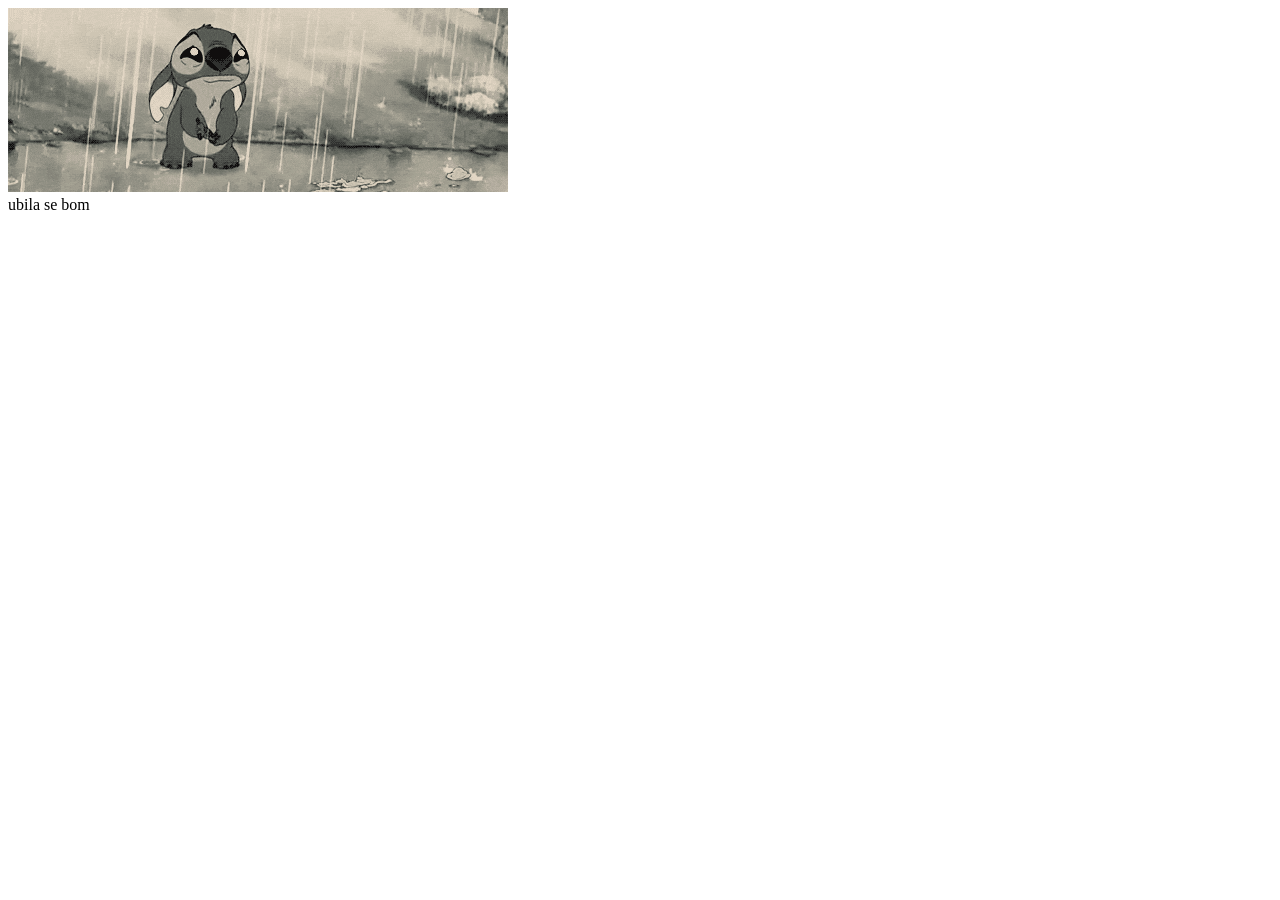
==== no.html @ 84e7591b "Add files via upload" ====
<!DOCTYPE html>
<html lang="en">
<head>
  <meta charset="UTF-8">
  <title>no</title>
  <link rel="stylesheet" href="style.css">
</head>

<body class="no-page">
<img src="rain.gif" class="bg-gif1" alt="">

  
  <audio autoplay loop>
    <source src="fixyou.flac" type="audio/mpeg">
  </audio>

  <div id="sad-text">ubila se bom</div>

  <script>
    const text = document.getElementById("sad-text");

    document.addEventListener("mousemove", (e) => {
      text.style.left = e.pageX + "px";
      text.style.top = e.pageY + "px";
    });
  </script>

</body>
</html>
---- style.css ----
.icon-btn {
  display: inline-block;
  text-decoration: none; /* removes the dash */
  padding: 10px;
}
.icon-btn:hover img {
  transform: scale(1.1);
}

.icon-btn img {
  transition: transform 0.2s ease;
}
#no-btn {
  position: absolute;
}
.icon-btn {
  text-decoration: none;

.icon-btn img {
  transition: transform 0.2s ease;
}

.icon-btn:hover img {
  transform: scale(1.1);
}

#yes-btn img {
  transition: transform 0.2s ease;
}

#yes-btn:hover img {
  transform: scale(1.1);
}
body {
  font-family: arial;sans-serif;
}
.bg-gif {
  position: fixed;
  top: 0;
  left: 0;
  width: 100%;
  height: 100%;
  object-fit: cover;
  z-index: -1;
}
.bg-gif1 {
  position: fixed;
  top: 0;
  left: 0;
  width: 100%;
  height: 100%;
  object-fit: cover;
  z-index: -1;
}


#sad-text {
  position: absolute;
  font-size: 30px;
  color: white;
  font-family: Arial, sans-serif;
  pointer-events: none;
}
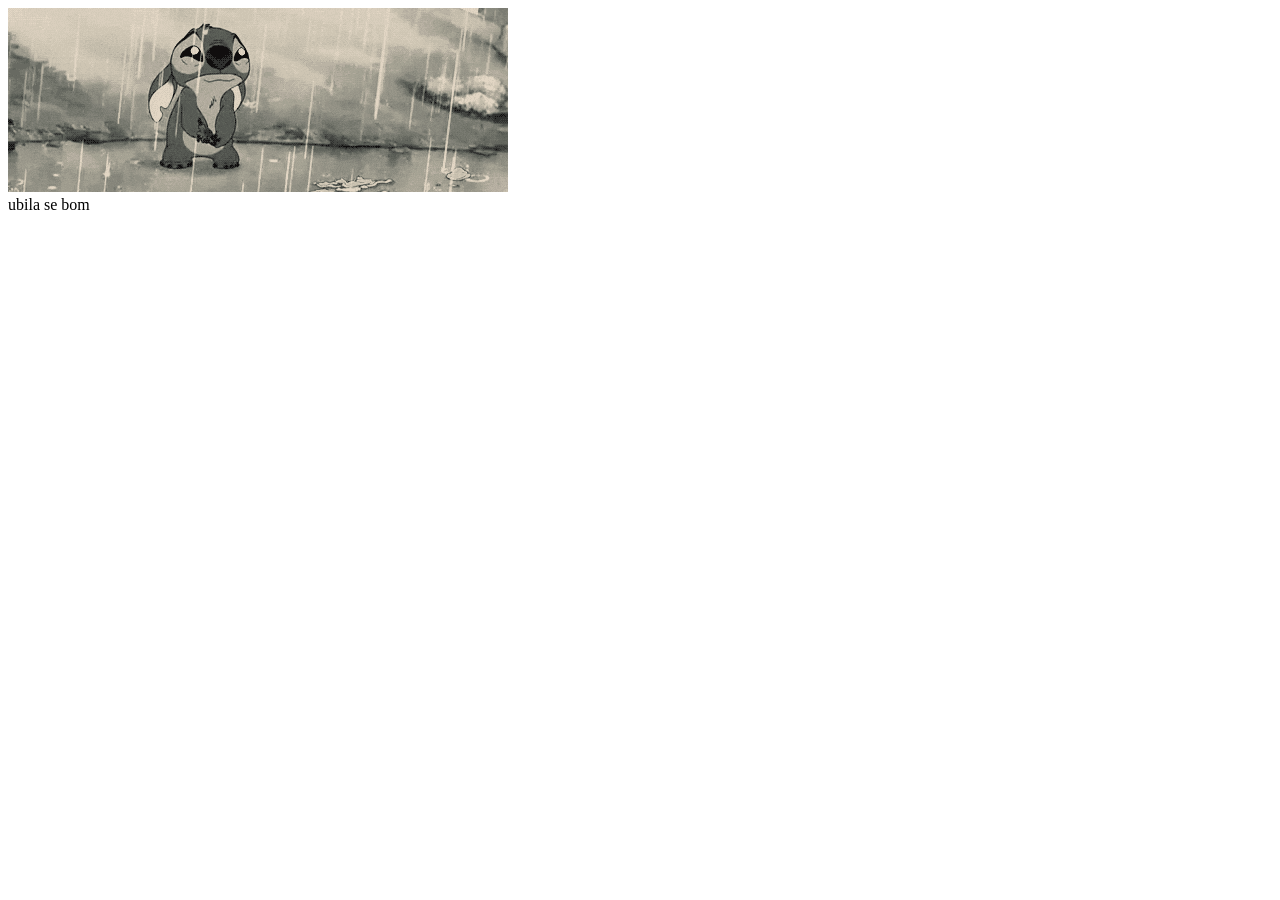
==== commit bd7912ce: "no.html" ====
--- a/no.html
+++ b/no.html
@@ -11,7 +11,7 @@
 
   
   <audio autoplay loop>
-    <source src="fixyou.flac" type="audio/mpeg">
+    <source src="fixyou.mp3" type="audio/mpeg">
   </audio>
 
   <div id="sad-text">ubila se bom</div>
